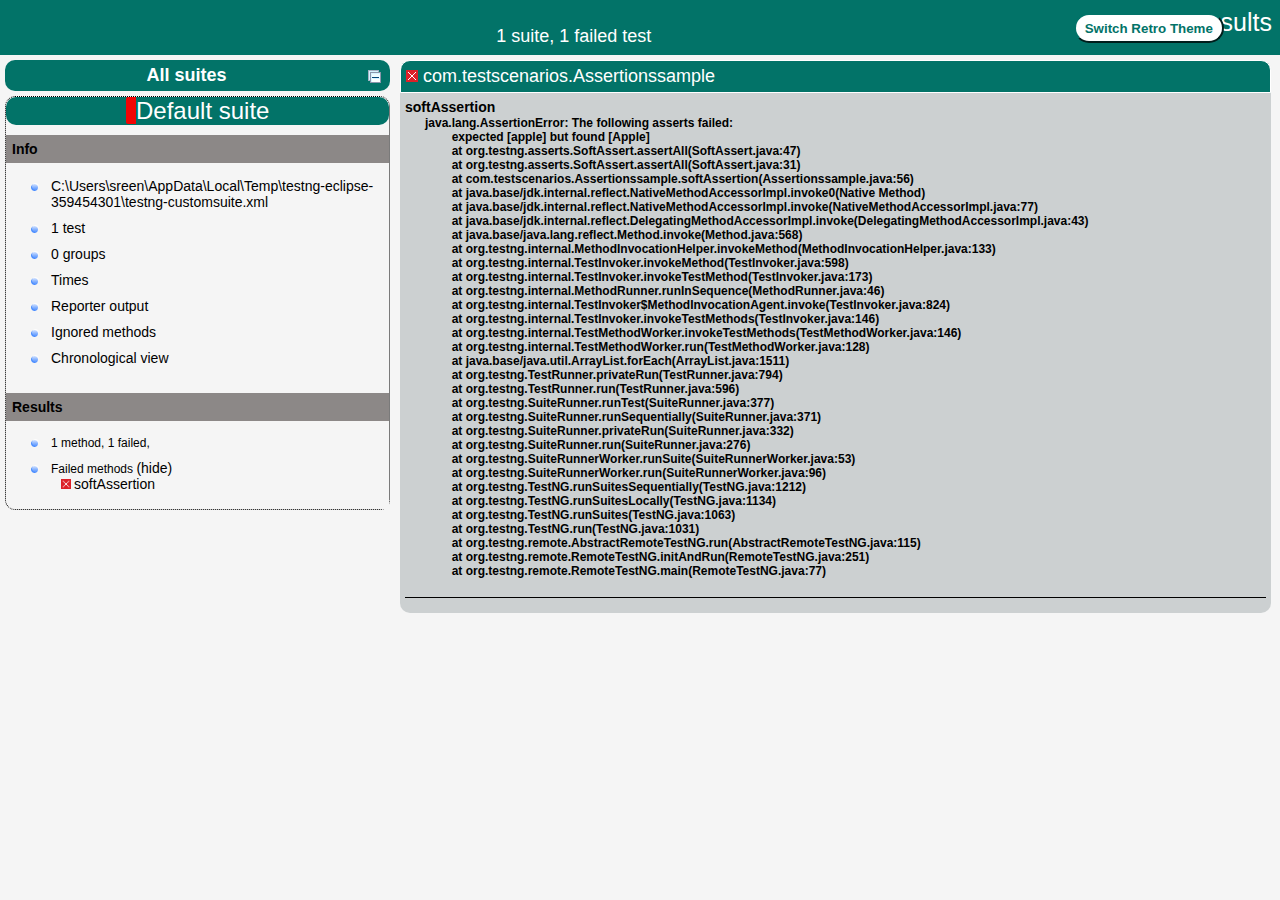
==== JRI_AUTOMATION_7AM_IST/test-output/index.html @ 38c273c4 "JRI project initial commit" ====
<!DOCTYPE html>

<html>
  <head>
  <meta charset='utf-8'>
  <title>TestNG reports</title>

    <link type="text/css" href="testng-reports1.css" rel="stylesheet" id="ultra" />
    <link type="text/css" href="testng-reports.css" rel="stylesheet" id="retro" disabled="false"/>
    <script type="text/javascript" src="jquery.min.js"></script>
    <script type="text/javascript" src="testng-reports.js"></script>
    <script type="text/javascript" src="https://www.google.com/jsapi"></script>
    <script type='text/javascript'>
      google.load('visualization', '1', {packages:['table']});
      google.setOnLoadCallback(drawTable);
      var suiteTableInitFunctions = new Array();
      var suiteTableData = new Array();
    </script>
    <!--
      <script type="text/javascript" src="jquery-ui/js/jquery-ui-1.8.16.custom.min.js"></script>
     -->
  </head>

  <body>
    <div class="top-banner-root">
      <span class="top-banner-title-font">Test results</span>
      <button id="button" class="button">Switch Retro Theme</button> <!-- button -->
      <br/>
      <span class="top-banner-font-1">1 suite, 1 failed test</span>
    </div> <!-- top-banner-root -->
    <div class="navigator-root">
      <div class="navigator-suite-header">
        <span>All suites</span>
        <a href="#" title="Collapse/expand all the suites" class="collapse-all-link">
          <img src="collapseall.gif" class="collapse-all-icon">
          </img> <!-- collapse-all-icon -->
        </a> <!-- collapse-all-link -->
      </div> <!-- navigator-suite-header -->
      <div class="suite">
        <div class="rounded-window">
          <div class="suite-header light-rounded-window-top">
            <a href="#" panel-name="suite-Default_suite" class="navigator-link">
              <span class="suite-name border-failed">Default suite</span>
            </a> <!-- navigator-link -->
          </div> <!-- suite-header light-rounded-window-top -->
          <div class="navigator-suite-content">
            <div class="suite-section-title">
              <span>Info</span>
            </div> <!-- suite-section-title -->
            <div class="suite-section-content">
              <ul>
                <li>
                  <a href="#" panel-name="test-xml-Default_suite" class="navigator-link ">
                    <span>C:\Users\sreen\AppData\Local\Temp\testng-eclipse-359454301\testng-customsuite.xml</span>
                  </a> <!-- navigator-link  -->
                </li>
                <li>
                  <a href="#" panel-name="testlist-Default_suite" class="navigator-link ">
                    <span class="test-stats">1 test</span>
                  </a> <!-- navigator-link  -->
                </li>
                <li>
                  <a href="#" panel-name="group-Default_suite" class="navigator-link ">
                    <span>0 groups</span>
                  </a> <!-- navigator-link  -->
                </li>
                <li>
                  <a href="#" panel-name="times-Default_suite" class="navigator-link ">
                    <span>Times</span>
                  </a> <!-- navigator-link  -->
                </li>
                <li>
                  <a href="#" panel-name="reporter-Default_suite" class="navigator-link ">
                    <span>Reporter output</span>
                  </a> <!-- navigator-link  -->
                </li>
                <li>
                  <a href="#" panel-name="ignored-methods-Default_suite" class="navigator-link ">
                    <span>Ignored methods</span>
                  </a> <!-- navigator-link  -->
                </li>
                <li>
                  <a href="#" panel-name="chronological-Default_suite" class="navigator-link ">
                    <span>Chronological view</span>
                  </a> <!-- navigator-link  -->
                </li>
              </ul>
            </div> <!-- suite-section-content -->
            <div class="result-section">
              <div class="suite-section-title">
                <span>Results</span>
              </div> <!-- suite-section-title -->
              <div class="suite-section-content">
                <ul>
                  <li>
                    <span class="method-stats">1 method, 1 failed,   </span>
                  </li>
                  <li>
                    <span class="method-list-title failed">Failed methods</span>
                    <span class="show-or-hide-methods failed">
                      <a href="#" panel-name="suite-Default_suite" class="hide-methods failed suite-Default_suite"> (hide)</a> <!-- hide-methods failed suite-Default_suite -->
                      <a href="#" panel-name="suite-Default_suite" class="show-methods failed suite-Default_suite"> (show)</a> <!-- show-methods failed suite-Default_suite -->
                    </span>
                    <div class="method-list-content failed suite-Default_suite">
                      <span>
                        <img src="failed.png" width="3%"/>
                        <a href="#" panel-name="suite-Default_suite" title="com.testscenarios.Assertionssample" class="method navigator-link" hash-for-method="softAssertion">softAssertion</a> <!-- method navigator-link -->
                      </span>
                      <br/>
                    </div> <!-- method-list-content failed suite-Default_suite -->
                  </li>
                </ul>
              </div> <!-- suite-section-content -->
            </div> <!-- result-section -->
          </div> <!-- navigator-suite-content -->
        </div> <!-- rounded-window -->
      </div> <!-- suite -->
    </div> <!-- navigator-root -->
    <div class="wrapper">
      <div class="main-panel-root">
        <div panel-name="suite-Default_suite" class="panel Default_suite">
          <div class="suite-Default_suite-class-failed">
            <div class="main-panel-header rounded-window-top">
              <img src="failed.png"/>
              <span class="class-name">com.testscenarios.Assertionssample</span>
            </div> <!-- main-panel-header rounded-window-top -->
            <div class="main-panel-content rounded-window-bottom">
              <div class="method">
                <div class="method-content">
                  <a name="softAssertion">
                  </a> <!-- softAssertion -->
                  <span class="method-name">softAssertion</span>
                  <div class="stack-trace">java.lang.AssertionError: The following asserts failed:
	expected [apple] but found [Apple]
	at org.testng.asserts.SoftAssert.assertAll(SoftAssert.java:47)
	at org.testng.asserts.SoftAssert.assertAll(SoftAssert.java:31)
	at com.testscenarios.Assertionssample.softAssertion(Assertionssample.java:56)
	at java.base/jdk.internal.reflect.NativeMethodAccessorImpl.invoke0(Native Method)
	at java.base/jdk.internal.reflect.NativeMethodAccessorImpl.invoke(NativeMethodAccessorImpl.java:77)
	at java.base/jdk.internal.reflect.DelegatingMethodAccessorImpl.invoke(DelegatingMethodAccessorImpl.java:43)
	at java.base/java.lang.reflect.Method.invoke(Method.java:568)
	at org.testng.internal.MethodInvocationHelper.invokeMethod(MethodInvocationHelper.java:133)
	at org.testng.internal.TestInvoker.invokeMethod(TestInvoker.java:598)
	at org.testng.internal.TestInvoker.invokeTestMethod(TestInvoker.java:173)
	at org.testng.internal.MethodRunner.runInSequence(MethodRunner.java:46)
	at org.testng.internal.TestInvoker$MethodInvocationAgent.invoke(TestInvoker.java:824)
	at org.testng.internal.TestInvoker.invokeTestMethods(TestInvoker.java:146)
	at org.testng.internal.TestMethodWorker.invokeTestMethods(TestMethodWorker.java:146)
	at org.testng.internal.TestMethodWorker.run(TestMethodWorker.java:128)
	at java.base/java.util.ArrayList.forEach(ArrayList.java:1511)
	at org.testng.TestRunner.privateRun(TestRunner.java:794)
	at org.testng.TestRunner.run(TestRunner.java:596)
	at org.testng.SuiteRunner.runTest(SuiteRunner.java:377)
	at org.testng.SuiteRunner.runSequentially(SuiteRunner.java:371)
	at org.testng.SuiteRunner.privateRun(SuiteRunner.java:332)
	at org.testng.SuiteRunner.run(SuiteRunner.java:276)
	at org.testng.SuiteRunnerWorker.runSuite(SuiteRunnerWorker.java:53)
	at org.testng.SuiteRunnerWorker.run(SuiteRunnerWorker.java:96)
	at org.testng.TestNG.runSuitesSequentially(TestNG.java:1212)
	at org.testng.TestNG.runSuitesLocally(TestNG.java:1134)
	at org.testng.TestNG.runSuites(TestNG.java:1063)
	at org.testng.TestNG.run(TestNG.java:1031)
	at org.testng.remote.AbstractRemoteTestNG.run(AbstractRemoteTestNG.java:115)
	at org.testng.remote.RemoteTestNG.initAndRun(RemoteTestNG.java:251)
	at org.testng.remote.RemoteTestNG.main(RemoteTestNG.java:77)

</div> <!-- stack-trace -->
                </div> <!-- method-content -->
              </div> <!-- method -->
            </div> <!-- main-panel-content rounded-window-bottom -->
          </div> <!-- suite-Default_suite-class-failed -->
        </div> <!-- panel Default_suite -->
        <div panel-name="test-xml-Default_suite" class="panel">
          <div class="main-panel-header rounded-window-top">
            <span class="header-content">C:\Users\sreen\AppData\Local\Temp\testng-eclipse-359454301\testng-customsuite.xml</span>
          </div> <!-- main-panel-header rounded-window-top -->
          <div class="main-panel-content rounded-window-bottom">
            <pre>
&lt;?xml version=&quot;1.0&quot; encoding=&quot;UTF-8&quot;?&gt;
&lt;!DOCTYPE suite SYSTEM &quot;https://testng.org/testng-1.0.dtd&quot;&gt;
&lt;suite name=&quot;Default suite&quot; guice-stage=&quot;DEVELOPMENT&quot;&gt;
  &lt;test thread-count=&quot;5&quot; name=&quot;Default test&quot; verbose=&quot;2&quot;&gt;
    &lt;classes&gt;
      &lt;class name=&quot;com.testscenarios.Assertionssample&quot;/&gt;
    &lt;/classes&gt;
  &lt;/test&gt; &lt;!-- Default test --&gt;
&lt;/suite&gt; &lt;!-- Default suite --&gt;
            </pre>
          </div> <!-- main-panel-content rounded-window-bottom -->
        </div> <!-- panel -->
        <div panel-name="testlist-Default_suite" class="panel">
          <div class="main-panel-header rounded-window-top">
            <span class="header-content">Tests for Default suite</span>
          </div> <!-- main-panel-header rounded-window-top -->
          <div class="main-panel-content rounded-window-bottom">
            <ul>
              <li>
                <span class="test-name">Default test (1 class)</span>
              </li>
            </ul>
          </div> <!-- main-panel-content rounded-window-bottom -->
        </div> <!-- panel -->
        <div panel-name="group-Default_suite" class="panel">
          <div class="main-panel-header rounded-window-top">
            <span class="header-content">Groups for Default suite</span>
          </div> <!-- main-panel-header rounded-window-top -->
          <div class="main-panel-content rounded-window-bottom">
          </div> <!-- main-panel-content rounded-window-bottom -->
        </div> <!-- panel -->
        <div panel-name="times-Default_suite" class="panel">
          <div class="main-panel-header rounded-window-top">
            <span class="header-content">Times for Default suite</span>
          </div> <!-- main-panel-header rounded-window-top -->
          <div class="main-panel-content rounded-window-bottom">
            <div class="times-div">
              <script type="text/javascript">
suiteTableInitFunctions.push('tableData_Default_suite');
function tableData_Default_suite() {
var data = new google.visualization.DataTable();
data.addColumn('number', 'Number');
data.addColumn('string', 'Method');
data.addColumn('string', 'Class');
data.addColumn('number', 'Time (ms)');
data.addRows(1);
data.setCell(0, 0, 0)
data.setCell(0, 1, 'softAssertion')
data.setCell(0, 2, 'com.testscenarios.Assertionssample')
data.setCell(0, 3, 19);
window.suiteTableData['Default_suite']= { tableData: data, tableDiv: 'times-div-Default_suite'}
return data;
}
              </script>
              <span class="suite-total-time">Total running time: 19 ms</span>
              <div id="times-div-Default_suite">
              </div> <!-- times-div-Default_suite -->
            </div> <!-- times-div -->
          </div> <!-- main-panel-content rounded-window-bottom -->
        </div> <!-- panel -->
        <div panel-name="reporter-Default_suite" class="panel">
          <div class="main-panel-header rounded-window-top">
            <span class="header-content">Reporter output for Default suite</span>
          </div> <!-- main-panel-header rounded-window-top -->
          <div class="main-panel-content rounded-window-bottom">
          </div> <!-- main-panel-content rounded-window-bottom -->
        </div> <!-- panel -->
        <div panel-name="ignored-methods-Default_suite" class="panel">
          <div class="main-panel-header rounded-window-top">
            <span class="header-content">0 ignored methods</span>
          </div> <!-- main-panel-header rounded-window-top -->
          <div class="main-panel-content rounded-window-bottom">
          </div> <!-- main-panel-content rounded-window-bottom -->
        </div> <!-- panel -->
        <div panel-name="chronological-Default_suite" class="panel">
          <div class="main-panel-header rounded-window-top">
            <span class="header-content">Methods in chronological order</span>
          </div> <!-- main-panel-header rounded-window-top -->
          <div class="main-panel-content rounded-window-bottom">
            <div class="chronological-class">
              <div class="chronological-class-name">com.testscenarios.Assertionssample</div> <!-- chronological-class-name -->
              <div class="test-method">
                <img src="failed.png">
                </img>
                <span class="method-name">softAssertion</span>
                <span class="method-start">0 ms</span>
              </div> <!-- test-method -->
          </div> <!-- main-panel-content rounded-window-bottom -->
        </div> <!-- panel -->
      </div> <!-- main-panel-root -->
    </div> <!-- wrapper -->
  </body>
<script type="text/javascript" src="testng-reports2.js"></script>
</html>
---- JRI_AUTOMATION_7AM_IST/test-output/testng-reports1.css ----
body {
    background-color: whitesmoke;
    margin: 0 0 5px 5px;
}
ul {
     margin-top: 10px;
     margin-left:-10px;
}
 li {
     font-family: "Helvetica Neue", Helvetica, Arial, sans-serif;
     padding:5px 5px;
 }
 a {
     text-decoration: none;
     color: black;
     font-size: 14px;
 }

 a:hover {
    color:black ;
    text-decoration: underline;
 }

 .navigator-selected {
     /* #ffa500; Mouse hover color after click Orange.*/
     background:#027368
 }

 .wrapper {
     position: absolute;
     top: 60px;
     bottom: 0;
     left: 400px;
     right: 0;
     margin-right:9px;
     overflow: auto;/*imortant*/
 }

 .navigator-root {
     position: absolute;
     top: 60px;
     bottom: 0;
     left: 0;
     width: 400px;
     overflow-y: auto;/*important*/
 }

 .suite {
     margin: -5px 10px 10px 5px;
     background-color: whitesmoke ;/*Colour of the left bside box*/
 }

 .suite-name {
     font-size: 24px;
     font-family: "Helvetica Neue", Helvetica, Arial, sans-serif;/*All TEST SUITE*/
     color: white;
 }

 .main-panel-header {
     padding: 5px;
     background-color: #027368; /*afeeee*/;
     font-family: "Helvetica Neue", Helvetica, Arial, sans-serif;
     color:white;
     font-size: 18px;
 }

 .main-panel-content {
     padding: 5px;
     margin-bottom: 10px;
     background-color: #CCD0D1; /*d0ffff*/; /*Belongs to backGround of rightSide boxes*/
 }

 .rounded-window {
     border-style: dotted;
     border-width: 1px;/*Border of left Side box*/
     background-color: whitesmoke;
     border-radius: 10px;
 }

 .rounded-window-top {
     border-top-right-radius: 10px 10px;
     border-top-left-radius: 10px 10px;
     border-style: solid;
     border-width: 1px;
     overflow: auto;/*Top of RightSide box*/
 }

 .light-rounded-window-top {
     background-color: #027368;
     padding-left:120px;
     border-radius: 10px;

 }

 .rounded-window-bottom {
     border-bottom-right-radius: 10px 10px;
     border-bottom-left-radius: 10px 10px;
     overflow: auto;/*Bottom of rightSide box*/
 }

 .method-name {
     font-size: 14px;
     font-family: "Helvetica Neue", Helvetica, Arial, sans-serif;
     font-weight: bold;
 }

 .method-content {
     border-style: solid;
     border-width: 0 0 1px 0;
     margin-bottom: 10px;
     padding-bottom: 5px;
     width: 100%;
 }

 .parameters {
     font-size: 14px;
     font-family: "Helvetica Neue", Helvetica, Arial, sans-serif;
 }

 .stack-trace {
     white-space: pre;
     font-family: "Helvetica Neue", Helvetica, Arial, sans-serif;
     font-size: 12px;
     font-weight: bold;
     margin-top: 0;
     margin-left: 20px; /*Error Stack Trace Message*/
 }

 .testng-xml {
    font-family: "Helvetica Neue", Helvetica, Arial, sans-serif;
 }

 .method-list-content {
     margin-left: 10px;
 }

 .navigator-suite-content {
     margin-left: 10px;
     font: 12px 'Lucida Grande';
 }

 .suite-section-title {
     font-family: "Helvetica Neue", Helvetica, Arial, sans-serif;
     font-size: 14px;
     font-weight:bold;
     background-color: #8C8887;
     margin-left: -10px;
     margin-top:10px;
     padding:6px;
 }

 .suite-section-content {
     list-style-image: url(bullet_point.png);
     background-color: whitesmoke;
     font-family: "Helvetica Neue", Helvetica, Arial, sans-serif;
     overflow: hidden;
 }

 .top-banner-root {
     position: absolute;
     top: 0;
     height: 45px;
     left: 0;
     right: 0;
     padding: 5px;
     margin: 0 0 5px 0;
     background-color: #027368;
     font-family: "Helvetica Neue", Helvetica, Arial, sans-serif;
     font-size: 18px;
     color: #fff;
     text-align: center;/*Belongs to the Top of Report*//*Status: - Completed*/
 }

 .top-banner-title-font {
     font-size: 25px;
     font-family: "Helvetica Neue", Helvetica, Arial, sans-serif;
     padding: 3px;
     float: right;
 }

 .test-name {
     font-family: "Helvetica Neue", Helvetica, Arial, sans-serif;
     font-size: 16px;
 }

 .suite-icon {
     padding: 5px;
     float: right;
     height: 20px;
 }

 .test-group {
     font: 20px 'Lucida Grande';
     margin: 5px 5px 10px 5px;
     border-width: 0 0 1px 0;
     border-style: solid;
     padding: 5px;
 }

 .test-group-name {
     font-weight: bold;
 }

 .method-in-group {
     font-size: 16px;
     margin-left: 80px;
 }

 table.google-visualization-table-table {
     width: 100%;
 }

 .reporter-method-name {
     font-size: 14px;
     font-family: "Helvetica Neue", Helvetica, Arial, sans-serif;
 }

 .reporter-method-output-div {
     padding: 5px;
     margin: 0 0 5px 20px;
     font-size: 12px;
     font-family: "Helvetica Neue", Helvetica, Arial, sans-serif;
     border-width: 0 0 0 1px;
     border-style: solid;
 }

 .ignored-class-div {
     font-size: 14px;
     font-family: "Helvetica Neue", Helvetica, Arial, sans-serif;
 }

 .ignored-methods-div {
     padding: 5px;
     margin: 0 0 5px 20px;
     font-size: 12px;
     font-family: "Helvetica Neue", Helvetica, Arial, sans-serif;
     border-width: 0 0 0 1px;
     border-style: solid;
 }

 .border-failed {
    border-radius:2px;
     border-style: solid;
     border-width: 0 0 0 10px;
     border-color: #F20505;
 }

 .border-skipped {
     border-radius:2px;
     border-style: solid;
     border-width: 0 0 0 10px;
     border-color: #F2BE22;
 }

 .border-passed {
     border-radius:2px;
     border-style: solid;
     border-width: 0 0 0 10px;
     border-color: #038C73;
 }

 .times-div {
     text-align: center;
     padding: 5px;
 }

 .suite-total-time {
     font: 16px 'Lucida Grande';
 }

 .configuration-suite {
     margin-left: 20px;
 }

 .configuration-test {
     margin-left: 40px;
 }

 .configuration-class {
     margin-left: 60px;
 }

 .configuration-method {
     margin-left: 80px;
 }

 .test-method {
     margin-left: 100px;
 }

 .chronological-class {
     background-color: #CCD0D1;
     border-width: 0 0 1px 1px;/*Chronological*/
 }

 .method-start {
     float: right;
 }

 .chronological-class-name {
     padding: 0 0 0 5px;
     margin-top:5px;
     font-family: "Helvetica Neue", Helvetica, Arial, sans-serif;
     color: #008;
 }

 .after, .before, .test-method {
     font-family: "Helvetica Neue", Helvetica, Arial, sans-serif;
     font-size: 14px;
     margin-top:5px;
 }

 .navigator-suite-header {
     font-size: 18px;
     margin: 0px 10px 10px 5px;
     padding: 5px;
     border-radius: 10px;
     background-color: #027368;
     color: white;
     font-weight:bold;
     font-family: "Helvetica Neue", Helvetica, Arial, sans-serif;
     text-align: center; /*All Suites on top of left box*//*Status: -Completed*/
 }

 .collapse-all-icon {
     padding: 3px;
     float: right;
 }
 .button{
    position: absolute;
    margin-left:500px;
    margin-top:8px;
    background-color: white;
    color:#027368;
    font-family: "Helvetica Neue", Helvetica, Arial, sans-serif;
    font-weight:bold;
    border-color:#027368;
    border-radius:25px;
    cursor: pointer;
    height:30px;
    width:150px;
    outline: none;
}
/*Author: - Akhil Gullapalli*/
---- JRI_AUTOMATION_7AM_IST/test-output/testng-reports.css ----
body {
    margin: 0 0 5px 5px;
}

ul {
    margin: 0;
}

li {
    list-style-type: none;
}

a {
    text-decoration: none;
}

a:hover {
    text-decoration: underline;
}

.navigator-selected {
    background: #ffa500;
}

.wrapper {
    position: absolute;
    top: 60px;
    bottom: 0;
    left: 400px;
    right: 0;
    overflow: auto;
}

.navigator-root {
    position: absolute;
    top: 60px;
    bottom: 0;
    left: 0;
    width: 400px;
    overflow-y: auto;
}

.suite {
    margin: 0 10px 10px 0;
    background-color: #fff8dc;
}

.suite-name {
    padding-left: 10px;
    font-size: 25px;
    font-family: Times, sans-serif;
}

.main-panel-header {
    padding: 5px;
    background-color: #9FB4D9; /*afeeee*/;
    font-family: monospace;
    font-size: 18px;
}

.main-panel-content {
    padding: 5px;
    margin-bottom: 10px;
    background-color: #DEE8FC; /*d0ffff*/;
}

.rounded-window {
    border-radius: 10px;
    border-style: solid;
    border-width: 1px;
}

.rounded-window-top {
    border-top-right-radius: 10px 10px;
    border-top-left-radius: 10px 10px;
    border-style: solid;
    border-width: 1px;
    overflow: auto;
}

.light-rounded-window-top {
    border-top-right-radius: 10px 10px;
    border-top-left-radius: 10px 10px;
}

.rounded-window-bottom {
    border-style: solid;
    border-width: 0 1px 1px 1px;
    border-bottom-right-radius: 10px 10px;
    border-bottom-left-radius: 10px 10px;
    overflow: auto;
}

.method-name {
    font-size: 12px;
    font-family: monospace;
}

.method-content {
    border-style: solid;
    border-width: 0 0 1px 0;
    margin-bottom: 10px;
    padding-bottom: 5px;
    width: 80%;
}

.parameters {
    font-size: 14px;
    font-family: monospace;
}

.stack-trace {
    white-space: pre;
    font-family: monospace;
    font-size: 12px;
    font-weight: bold;
    margin-top: 0;
    margin-left: 20px;
}

.testng-xml {
    font-family: monospace;
}

.method-list-content {
    margin-left: 10px;
}

.navigator-suite-content {
    margin-left: 10px;
    font: 12px 'Lucida Grande';
}

.suite-section-title {
    margin-top: 10px;
    width: 80%;
    border-style: solid;
    border-width: 1px 0 0 0;
    font-family: Times, sans-serif;
    font-size: 18px;
    font-weight: bold;
}

.suite-section-content {
    list-style-image: url(bullet_point.png);
}

.top-banner-root {
    position: absolute;
    top: 0;
    height: 45px;
    left: 0;
    right: 0;
    padding: 5px;
    margin: 0 0 5px 0;
    background-color: #0066ff;
    font-family: Times, sans-serif;
    color: #fff;
    text-align: center;
}
.button{
    position: absolute;
    margin-left:500px;
    margin-top:8px;
    background-color: white;
    color:#0066ff;
    font-family: "Helvetica Neue", Helvetica, Arial, sans-serif;
    font-weight:bold;
    border-color:#0066ff ;
    border-radius:25px;
    cursor: pointer;
    height:30px;
    width:150px;
    outline:none;

}

.top-banner-title-font {
    font-size: 25px;
}

.test-name {
    font-family: 'Lucida Grande', sans-serif;
    font-size: 16px;
}

.suite-icon {
    padding: 5px;
    float: right;
    height: 20px;
}

.test-group {
    font: 20px 'Lucida Grande';
    margin: 5px 5px 10px 5px;
    border-width: 0 0 1px 0;
    border-style: solid;
    padding: 5px;
}

.test-group-name {
    font-weight: bold;
}

.method-in-group {
    font-size: 16px;
    margin-left: 80px;
}

table.google-visualization-table-table {
    width: 100%;
}

.reporter-method-name {
    font-size: 14px;
    font-family: monospace;
}

.reporter-method-output-div {
    padding: 5px;
    margin: 0 0 5px 20px;
    font-size: 12px;
    font-family: monospace;
    border-width: 0 0 0 1px;
    border-style: solid;
}

.ignored-class-div {
    font-size: 14px;
    font-family: monospace;
}

.ignored-methods-div {
    padding: 5px;
    margin: 0 0 5px 20px;
    font-size: 12px;
    font-family: monospace;
    border-width: 0 0 0 1px;
    border-style: solid;
}

.border-failed {
    border-top-left-radius: 10px 10px;
    border-bottom-left-radius: 10px 10px;
    border-style: solid;
    border-width: 0 0 0 10px;
    border-color: #f00;
}

.border-skipped {
    border-top-left-radius: 10px 10px;
    border-bottom-left-radius: 10px 10px;
    border-style: solid;
    border-width: 0 0 0 10px;
    border-color: #edc600;
}

.border-passed {
    border-top-left-radius: 10px 10px;
    border-bottom-left-radius: 10px 10px;
    border-style: solid;
    border-width: 0 0 0 10px;
    border-color: #19f52d;
}

.times-div {
    text-align: center;
    padding: 5px;
}

.suite-total-time {
    font: 16px 'Lucida Grande';
}

.configuration-suite {
    margin-left: 20px;
}

.configuration-test {
    margin-left: 40px;
}

.configuration-class {
    margin-left: 60px;
}

.configuration-method {
    margin-left: 80px;
}

.test-method {
    margin-left: 100px;
}

.chronological-class {
    background-color: skyblue;
    border-style: solid;
    border-width: 0 0 1px 1px;
}

.method-start {
    float: right;
}

.chronological-class-name {
    padding: 0 0 0 5px;
    color: #008;
}

.after, .before, .test-method {
    font-family: monospace;
    font-size: 14px;
}

.navigator-suite-header {
    font-size: 22px;
    margin: 0 10px 5px 0;
    background-color: #deb887;
    text-align: center;
}

.collapse-all-icon {
    padding: 5px;
    float: right;
}
/*retro Theme*/
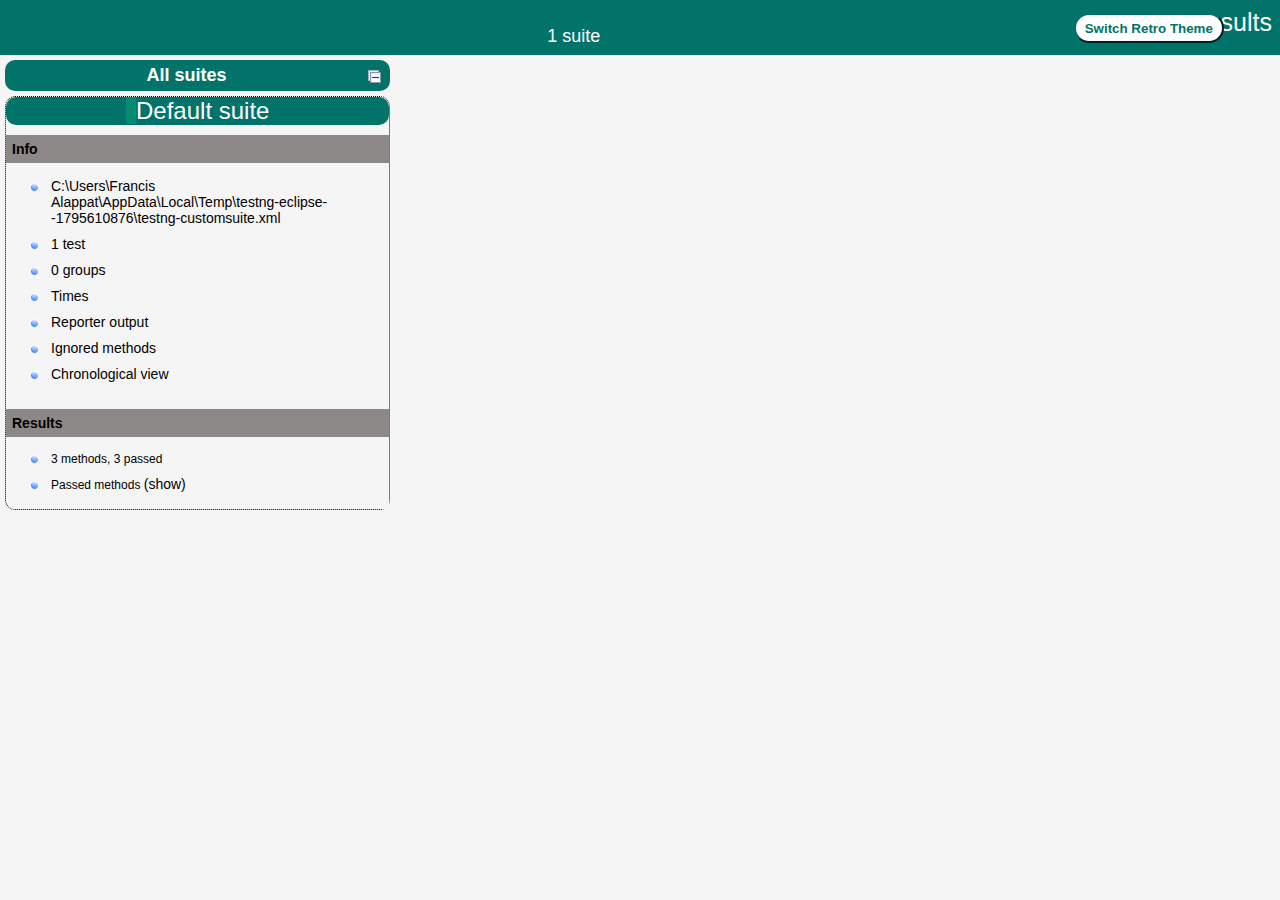
==== commit 2217c96e: "corrected initial code and added implementation for 7 test cases" ====
--- a/JRI_AUTOMATION_7AM_IST/test-output/index.html
+++ b/JRI_AUTOMATION_7AM_IST/test-output/index.html
@@ -24,23 +24,23 @@
   <body>
     <div class="top-banner-root">
       <span class="top-banner-title-font">Test results</span>
-      <button id="button" class="button">Switch Retro Theme</button> <!-- button -->
+      <button class="button" id="button">Switch Retro Theme</button> <!-- button -->
       <br/>
-      <span class="top-banner-font-1">1 suite, 1 failed test</span>
+      <span class="top-banner-font-1">1 suite</span>
     </div> <!-- top-banner-root -->
     <div class="navigator-root">
       <div class="navigator-suite-header">
         <span>All suites</span>
-        <a href="#" title="Collapse/expand all the suites" class="collapse-all-link">
-          <img src="collapseall.gif" class="collapse-all-icon">
+        <a href="#" class="collapse-all-link" title="Collapse/expand all the suites">
+          <img class="collapse-all-icon" src="collapseall.gif">
           </img> <!-- collapse-all-icon -->
         </a> <!-- collapse-all-link -->
       </div> <!-- navigator-suite-header -->
       <div class="suite">
         <div class="rounded-window">
           <div class="suite-header light-rounded-window-top">
-            <a href="#" panel-name="suite-Default_suite" class="navigator-link">
-              <span class="suite-name border-failed">Default suite</span>
+            <a href="#" class="navigator-link" panel-name="suite-Default_suite">
+              <span class="suite-name border-passed">Default suite</span>
             </a> <!-- navigator-link -->
           </div> <!-- suite-header light-rounded-window-top -->
           <div class="navigator-suite-content">
@@ -50,37 +50,37 @@
             <div class="suite-section-content">
               <ul>
                 <li>
-                  <a href="#" panel-name="test-xml-Default_suite" class="navigator-link ">
-                    <span>C:\Users\sreen\AppData\Local\Temp\testng-eclipse-359454301\testng-customsuite.xml</span>
-                  </a> <!-- navigator-link  -->
-                </li>
-                <li>
-                  <a href="#" panel-name="testlist-Default_suite" class="navigator-link ">
+                  <a href="#" class="navigator-link " panel-name="test-xml-Default_suite">
+                    <span>C:\Users\Francis Alappat\AppData\Local\Temp\testng-eclipse--1795610876\testng-customsuite.xml</span>
+                  </a> <!-- navigator-link  -->
+                </li>
+                <li>
+                  <a href="#" class="navigator-link " panel-name="testlist-Default_suite">
                     <span class="test-stats">1 test</span>
                   </a> <!-- navigator-link  -->
                 </li>
                 <li>
-                  <a href="#" panel-name="group-Default_suite" class="navigator-link ">
+                  <a href="#" class="navigator-link " panel-name="group-Default_suite">
                     <span>0 groups</span>
                   </a> <!-- navigator-link  -->
                 </li>
                 <li>
-                  <a href="#" panel-name="times-Default_suite" class="navigator-link ">
+                  <a href="#" class="navigator-link " panel-name="times-Default_suite">
                     <span>Times</span>
                   </a> <!-- navigator-link  -->
                 </li>
                 <li>
-                  <a href="#" panel-name="reporter-Default_suite" class="navigator-link ">
+                  <a href="#" class="navigator-link " panel-name="reporter-Default_suite">
                     <span>Reporter output</span>
                   </a> <!-- navigator-link  -->
                 </li>
                 <li>
-                  <a href="#" panel-name="ignored-methods-Default_suite" class="navigator-link ">
+                  <a href="#" class="navigator-link " panel-name="ignored-methods-Default_suite">
                     <span>Ignored methods</span>
                   </a> <!-- navigator-link  -->
                 </li>
                 <li>
-                  <a href="#" panel-name="chronological-Default_suite" class="navigator-link ">
+                  <a href="#" class="navigator-link " panel-name="chronological-Default_suite">
                     <span>Chronological view</span>
                   </a> <!-- navigator-link  -->
                 </li>
@@ -93,21 +93,31 @@
               <div class="suite-section-content">
                 <ul>
                   <li>
-                    <span class="method-stats">1 method, 1 failed,   </span>
+                    <span class="method-stats">3 methods,   3 passed</span>
                   </li>
                   <li>
-                    <span class="method-list-title failed">Failed methods</span>
-                    <span class="show-or-hide-methods failed">
-                      <a href="#" panel-name="suite-Default_suite" class="hide-methods failed suite-Default_suite"> (hide)</a> <!-- hide-methods failed suite-Default_suite -->
-                      <a href="#" panel-name="suite-Default_suite" class="show-methods failed suite-Default_suite"> (show)</a> <!-- show-methods failed suite-Default_suite -->
+                    <span class="method-list-title passed">Passed methods</span>
+                    <span class="show-or-hide-methods passed">
+                      <a href="#" panel-name="suite-Default_suite" class="hide-methods passed suite-Default_suite"> (hide)</a> <!-- hide-methods passed suite-Default_suite -->
+                      <a href="#" panel-name="suite-Default_suite" class="show-methods passed suite-Default_suite"> (show)</a> <!-- show-methods passed suite-Default_suite -->
                     </span>
-                    <div class="method-list-content failed suite-Default_suite">
+                    <div class="method-list-content passed suite-Default_suite">
                       <span>
-                        <img src="failed.png" width="3%"/>
-                        <a href="#" panel-name="suite-Default_suite" title="com.testscenarios.Assertionssample" class="method navigator-link" hash-for-method="softAssertion">softAssertion</a> <!-- method navigator-link -->
+                        <img width="3%" src="passed.png"/>
+                        <a href="#" class="method navigator-link" panel-name="suite-Default_suite" title="com.JRI_TestScenarios.TS_001_VerifyTheNewAccountCreation" hash-for-method="tc_001_Invoke_the_JRI_Home_page">tc_001_Invoke_the_JRI_Home_page</a> <!-- method navigator-link -->
                       </span>
                       <br/>
-                    </div> <!-- method-list-content failed suite-Default_suite -->
+                      <span>
+                        <img width="3%" src="passed.png"/>
+                        <a href="#" class="method navigator-link" panel-name="suite-Default_suite" title="com.JRI_TestScenarios.TS_001_VerifyTheNewAccountCreation" hash-for-method="tc_002_Verify_the_Create_Newaccount_page_will_display">tc_002_Verify_the_Create_Newaccount_page_will_display</a> <!-- method navigator-link -->
+                      </span>
+                      <br/>
+                      <span>
+                        <img width="3%" src="passed.png"/>
+                        <a href="#" class="method navigator-link" panel-name="suite-Default_suite" title="com.JRI_TestScenarios.TS_001_VerifyTheNewAccountCreation" hash-for-method="tc_007_Verify_Terms_error_message_display">tc_007_Verify_Terms_error_message_display</a> <!-- method navigator-link -->
+                      </span>
+                      <br/>
+                    </div> <!-- method-list-content passed suite-Default_suite -->
                   </li>
                 </ul>
               </div> <!-- suite-section-content -->
@@ -119,69 +129,48 @@
     <div class="wrapper">
       <div class="main-panel-root">
         <div panel-name="suite-Default_suite" class="panel Default_suite">
-          <div class="suite-Default_suite-class-failed">
+          <div class="suite-Default_suite-class-passed">
             <div class="main-panel-header rounded-window-top">
-              <img src="failed.png"/>
-              <span class="class-name">com.testscenarios.Assertionssample</span>
+              <img src="passed.png"/>
+              <span class="class-name">com.JRI_TestScenarios.TS_001_VerifyTheNewAccountCreation</span>
             </div> <!-- main-panel-header rounded-window-top -->
             <div class="main-panel-content rounded-window-bottom">
               <div class="method">
                 <div class="method-content">
-                  <a name="softAssertion">
-                  </a> <!-- softAssertion -->
-                  <span class="method-name">softAssertion</span>
-                  <div class="stack-trace">java.lang.AssertionError: The following asserts failed:
-	expected [apple] but found [Apple]
-	at org.testng.asserts.SoftAssert.assertAll(SoftAssert.java:47)
-	at org.testng.asserts.SoftAssert.assertAll(SoftAssert.java:31)
-	at com.testscenarios.Assertionssample.softAssertion(Assertionssample.java:56)
-	at java.base/jdk.internal.reflect.NativeMethodAccessorImpl.invoke0(Native Method)
-	at java.base/jdk.internal.reflect.NativeMethodAccessorImpl.invoke(NativeMethodAccessorImpl.java:77)
-	at java.base/jdk.internal.reflect.DelegatingMethodAccessorImpl.invoke(DelegatingMethodAccessorImpl.java:43)
-	at java.base/java.lang.reflect.Method.invoke(Method.java:568)
-	at org.testng.internal.MethodInvocationHelper.invokeMethod(MethodInvocationHelper.java:133)
-	at org.testng.internal.TestInvoker.invokeMethod(TestInvoker.java:598)
-	at org.testng.internal.TestInvoker.invokeTestMethod(TestInvoker.java:173)
-	at org.testng.internal.MethodRunner.runInSequence(MethodRunner.java:46)
-	at org.testng.internal.TestInvoker$MethodInvocationAgent.invoke(TestInvoker.java:824)
-	at org.testng.internal.TestInvoker.invokeTestMethods(TestInvoker.java:146)
-	at org.testng.internal.TestMethodWorker.invokeTestMethods(TestMethodWorker.java:146)
-	at org.testng.internal.TestMethodWorker.run(TestMethodWorker.java:128)
-	at java.base/java.util.ArrayList.forEach(ArrayList.java:1511)
-	at org.testng.TestRunner.privateRun(TestRunner.java:794)
-	at org.testng.TestRunner.run(TestRunner.java:596)
-	at org.testng.SuiteRunner.runTest(SuiteRunner.java:377)
-	at org.testng.SuiteRunner.runSequentially(SuiteRunner.java:371)
-	at org.testng.SuiteRunner.privateRun(SuiteRunner.java:332)
-	at org.testng.SuiteRunner.run(SuiteRunner.java:276)
-	at org.testng.SuiteRunnerWorker.runSuite(SuiteRunnerWorker.java:53)
-	at org.testng.SuiteRunnerWorker.run(SuiteRunnerWorker.java:96)
-	at org.testng.TestNG.runSuitesSequentially(TestNG.java:1212)
-	at org.testng.TestNG.runSuitesLocally(TestNG.java:1134)
-	at org.testng.TestNG.runSuites(TestNG.java:1063)
-	at org.testng.TestNG.run(TestNG.java:1031)
-	at org.testng.remote.AbstractRemoteTestNG.run(AbstractRemoteTestNG.java:115)
-	at org.testng.remote.RemoteTestNG.initAndRun(RemoteTestNG.java:251)
-	at org.testng.remote.RemoteTestNG.main(RemoteTestNG.java:77)
-
-</div> <!-- stack-trace -->
+                  <a name="tc_001_Invoke_the_JRI_Home_page">
+                  </a> <!-- tc_001_Invoke_the_JRI_Home_page -->
+                  <span class="method-name">tc_001_Invoke_the_JRI_Home_page</span>
+                </div> <!-- method-content -->
+              </div> <!-- method -->
+              <div class="method">
+                <div class="method-content">
+                  <a name="tc_002_Verify_the_Create_Newaccount_page_will_display">
+                  </a> <!-- tc_002_Verify_the_Create_Newaccount_page_will_display -->
+                  <span class="method-name">tc_002_Verify_the_Create_Newaccount_page_will_display</span>
+                </div> <!-- method-content -->
+              </div> <!-- method -->
+              <div class="method">
+                <div class="method-content">
+                  <a name="tc_007_Verify_Terms_error_message_display">
+                  </a> <!-- tc_007_Verify_Terms_error_message_display -->
+                  <span class="method-name">tc_007_Verify_Terms_error_message_display</span>
                 </div> <!-- method-content -->
               </div> <!-- method -->
             </div> <!-- main-panel-content rounded-window-bottom -->
-          </div> <!-- suite-Default_suite-class-failed -->
+          </div> <!-- suite-Default_suite-class-passed -->
         </div> <!-- panel Default_suite -->
         <div panel-name="test-xml-Default_suite" class="panel">
           <div class="main-panel-header rounded-window-top">
-            <span class="header-content">C:\Users\sreen\AppData\Local\Temp\testng-eclipse-359454301\testng-customsuite.xml</span>
+            <span class="header-content">C:\Users\Francis Alappat\AppData\Local\Temp\testng-eclipse--1795610876\testng-customsuite.xml</span>
           </div> <!-- main-panel-header rounded-window-top -->
           <div class="main-panel-content rounded-window-bottom">
             <pre>
 &lt;?xml version=&quot;1.0&quot; encoding=&quot;UTF-8&quot;?&gt;
 &lt;!DOCTYPE suite SYSTEM &quot;https://testng.org/testng-1.0.dtd&quot;&gt;
-&lt;suite name=&quot;Default suite&quot; guice-stage=&quot;DEVELOPMENT&quot;&gt;
-  &lt;test thread-count=&quot;5&quot; name=&quot;Default test&quot; verbose=&quot;2&quot;&gt;
+&lt;suite guice-stage=&quot;DEVELOPMENT&quot; name=&quot;Default suite&quot;&gt;
+  &lt;test thread-count=&quot;5&quot; verbose=&quot;2&quot; name=&quot;Default test&quot;&gt;
     &lt;classes&gt;
-      &lt;class name=&quot;com.testscenarios.Assertionssample&quot;/&gt;
+      &lt;class name=&quot;com.JRI_TestScenarios.TS_001_VerifyTheNewAccountCreation&quot;/&gt;
     &lt;/classes&gt;
   &lt;/test&gt; &lt;!-- Default test --&gt;
 &lt;/suite&gt; &lt;!-- Default suite --&gt;
@@ -221,16 +210,24 @@
 data.addColumn('string', 'Method');
 data.addColumn('string', 'Class');
 data.addColumn('number', 'Time (ms)');
-data.addRows(1);
+data.addRows(3);
 data.setCell(0, 0, 0)
-data.setCell(0, 1, 'softAssertion')
-data.setCell(0, 2, 'com.testscenarios.Assertionssample')
-data.setCell(0, 3, 19);
+data.setCell(0, 1, 'tc_002_Verify_the_Create_Newaccount_page_will_display')
+data.setCell(0, 2, 'com.JRI_TestScenarios.TS_001_VerifyTheNewAccountCreation')
+data.setCell(0, 3, 22714);
+data.setCell(1, 0, 1)
+data.setCell(1, 1, 'tc_007_Verify_Terms_error_message_display')
+data.setCell(1, 2, 'com.JRI_TestScenarios.TS_001_VerifyTheNewAccountCreation')
+data.setCell(1, 3, 13772);
+data.setCell(2, 0, 2)
+data.setCell(2, 1, 'tc_001_Invoke_the_JRI_Home_page')
+data.setCell(2, 2, 'com.JRI_TestScenarios.TS_001_VerifyTheNewAccountCreation')
+data.setCell(2, 3, 1697);
 window.suiteTableData['Default_suite']= { tableData: data, tableDiv: 'times-div-Default_suite'}
 return data;
 }
               </script>
-              <span class="suite-total-time">Total running time: 19 ms</span>
+              <span class="suite-total-time">Total running time: 38 seconds</span>
               <div id="times-div-Default_suite">
               </div> <!-- times-div-Default_suite -->
             </div> <!-- times-div -->
@@ -256,13 +253,39 @@
           </div> <!-- main-panel-header rounded-window-top -->
           <div class="main-panel-content rounded-window-bottom">
             <div class="chronological-class">
-              <div class="chronological-class-name">com.testscenarios.Assertionssample</div> <!-- chronological-class-name -->
+              <div class="chronological-class-name">com.JRI_TestScenarios.TS_001_VerifyTheNewAccountCreation</div> <!-- chronological-class-name -->
+              <div class="configuration-class before">
+                <span class="method-name">beforeClass</span>
+                <span class="method-start">0 ms</span>
+              </div> <!-- configuration-class before -->
               <div class="test-method">
-                <img src="failed.png">
-                </img>
-                <span class="method-name">softAssertion</span>
-                <span class="method-start">0 ms</span>
+                <span class="method-name">tc_001_Invoke_the_JRI_Home_page</span>
+                <span class="method-start">5391 ms</span>
               </div> <!-- test-method -->
+              <div class="configuration-method after">
+                <span class="method-name">afterMethod([TestResult name=tc_001_Invoke_the_JRI_Home_page status=SUCCESS method=TS_001_VerifyTheNewAccountCre...)</span>
+                <span class="method-start">7097 ms</span>
+              </div> <!-- configuration-method after -->
+              <div class="test-method">
+                <span class="method-name">tc_002_Verify_the_Create_Newaccount_page_will_display</span>
+                <span class="method-start">7343 ms</span>
+              </div> <!-- test-method -->
+              <div class="configuration-method after">
+                <span class="method-name">afterMethod([TestResult name=tc_002_Verify_the_Create_Newaccount_page_will_display status=SUCCESS method=TS_001_...)</span>
+                <span class="method-start">30059 ms</span>
+              </div> <!-- configuration-method after -->
+              <div class="test-method">
+                <span class="method-name">tc_007_Verify_Terms_error_message_display</span>
+                <span class="method-start">30219 ms</span>
+              </div> <!-- test-method -->
+              <div class="configuration-method after">
+                <span class="method-name">afterMethod([TestResult name=tc_007_Verify_Terms_error_message_display status=SUCCESS method=TS_001_VerifyTheNew...)</span>
+                <span class="method-start">43993 ms</span>
+              </div> <!-- configuration-method after -->
+              <div class="configuration-class after">
+                <span class="method-name">afterClass</span>
+                <span class="method-start">44138 ms</span>
+              </div> <!-- configuration-class after -->
           </div> <!-- main-panel-content rounded-window-bottom -->
         </div> <!-- panel -->
       </div> <!-- main-panel-root -->
